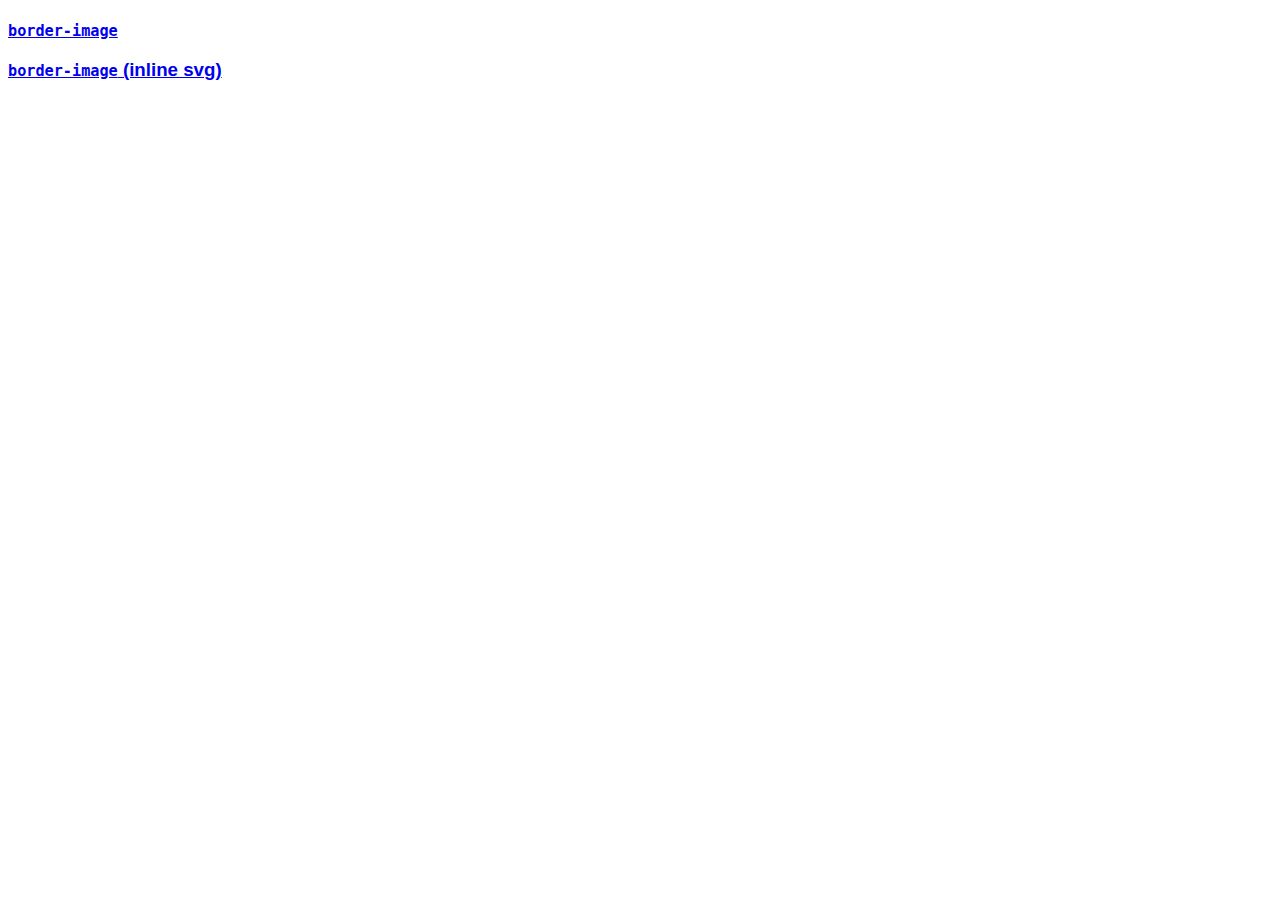
==== index.html @ 4f530e90 "init files" ====
<!DOCTYPE html>
<html lang="en">
<head>
  <meta charset="UTF-8">
  <meta name="viewport" content="width=device-width, initial-scale=1.0">
  <meta http-equiv="X-UA-Compatible" content="ie=edge">
  <title>Document</title>

  <style>
    body{
      font-family: sans-serif;
    }
  </style>
</head>

<body>
  <h3>
    <a href="./border-image/border-image-slice.html">
      <code>border-image</code>
    </a>
  </h3>
  <h3>
    <a href="./border-image-inline-svg/border-image-slice.html">
      <code>border-image</code>
      <span>(inline svg)</span>
    </a>
  </h3>
</body>
</html>
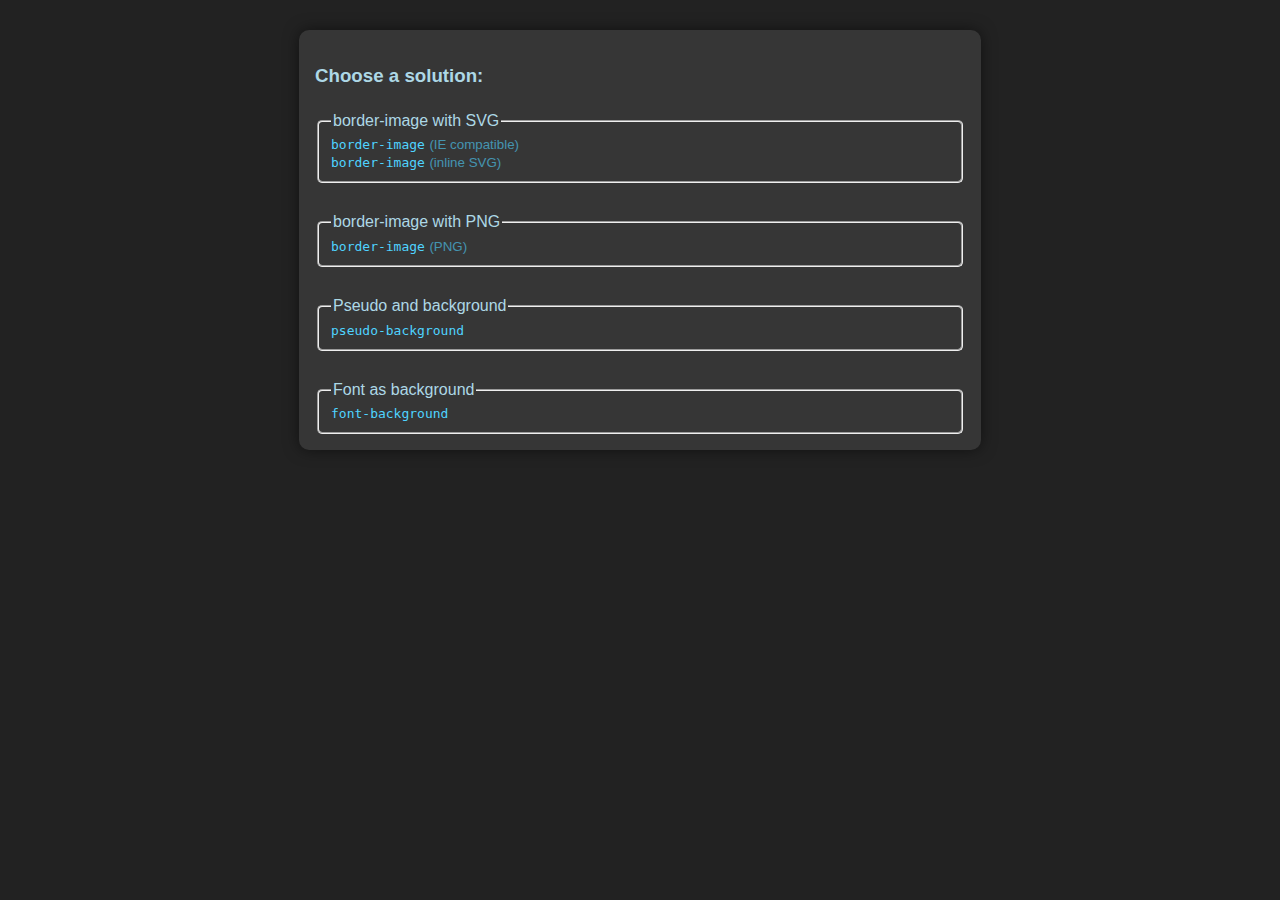
==== commit a2403876: "updated border-image solutions" ====
--- a/index.html
+++ b/index.html
@@ -4,26 +4,59 @@
   <meta charset="UTF-8">
   <meta name="viewport" content="width=device-width, initial-scale=1.0">
   <meta http-equiv="X-UA-Compatible" content="ie=edge">
+  <link rel="stylesheet" href="style.css">
   <title>Document</title>
-
-  <style>
-    body{
-      font-family: sans-serif;
-    }
-  </style>
 </head>
 
 <body>
-  <h3>
-    <a href="./border-image/border-image-slice.html">
-      <code>border-image</code>
-    </a>
-  </h3>
-  <h3>
-    <a href="./border-image-inline-svg/border-image-slice.html">
-      <code>border-image</code>
-      <span>(inline svg)</span>
-    </a>
-  </h3>
+  <div class="main-content">
+    <h3 class="title">Choose a solution:</h3>
+    
+    <div class="fieldset-parent">
+      <fieldset>
+        <legend>border-image with SVG</legend>
+        <div>
+          <a href="./border-image/border-image-slice.html">
+            <code>border-image</code>
+            <span class="description">(IE compatible)</span>
+          </a>
+        </div>
+        <div>
+          <a href="./border-image-inline-svg/border-image-slice.html">
+            <code>border-image</code>
+            <span class="description">(inline SVG)</span>
+          </a>
+        </div>
+      </fieldset>
+      
+      <fieldset>
+        <legend>border-image with PNG</legend>
+        <div>
+          <a href="">
+            <code>border-image</code>
+            <span class="description">(PNG)</span>
+          </a>
+        </div>
+      </fieldset>
+      
+      <fieldset>
+        <legend>Pseudo and background</legend>
+        <div>
+          <a href="">
+            <code>pseudo-background</code>
+          </a>
+        </div>
+      </fieldset>
+
+      <fieldset>
+          <legend>Font as background</legend>
+          <div>
+            <a href="">
+              <code>font-background</code>
+            </a>
+          </div>
+        </fieldset>
+    </div>
+  </div>
 </body>
 </html>--- a/style.css
+++ b/style.css
@@ -0,0 +1,44 @@
+body {
+  font-family: sans-serif;
+  background-color: #222222;
+  color: lightblue;
+}
+
+body a,
+body a:visited,
+body a:hover,
+body a:link {
+  color: #4fd3ff;
+  text-decoration: none;
+}
+
+body .description {
+  font-size: 10pt;
+  opacity: 0.6;
+}
+
+body .main-content {
+  margin: 30px auto;
+  width: 90vw;
+  max-width: 650px;
+  max-height: 90vh;
+  -webkit-box-shadow: 0 0 15px rgba(0, 0, 0, 0.5);
+          box-shadow: 0 0 15px rgba(0, 0, 0, 0.5);
+  padding: 1em;
+  background-color: #363636;
+  border-radius: 10px;
+  overflow-x: hidden;
+  overflow-y: auto;
+}
+
+body .main-content .title {
+  margin-bottom: 25px;
+}
+
+body .main-content fieldset {
+  border-radius: 5px;
+}
+
+body .main-content fieldset:not(:last-child) {
+  margin-bottom: 30px;
+}
